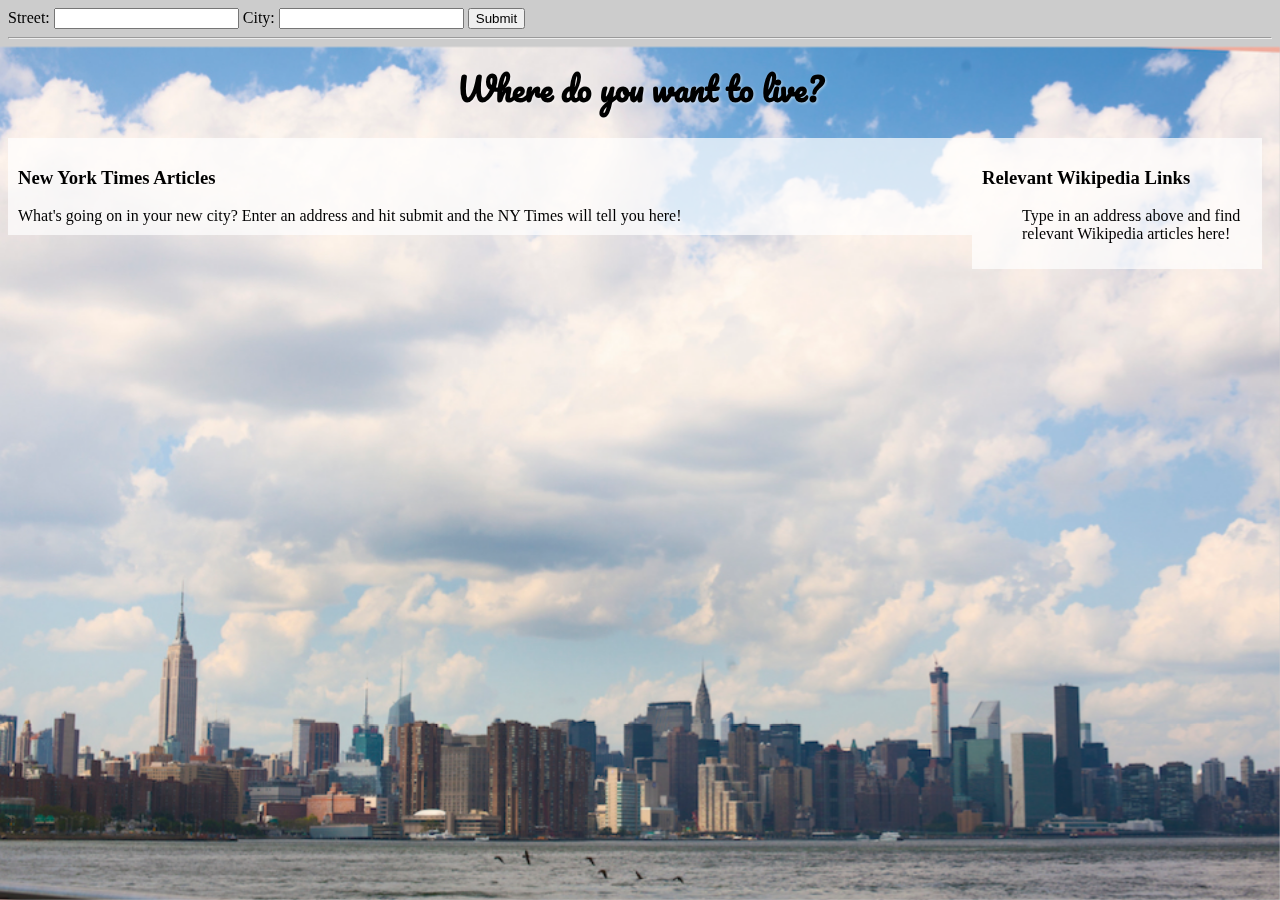
==== movePlanner.html @ 7c47c57b "initial commit" ====
<!DOCTYPE html>
<html lang="en">
<head>
    <meta charset="UTF-8">
    <title>Your Moving Companion</title>

    <link rel="stylesheet" href="../css/bootstrap.css">
    <link rel="stylesheet" href="css/style.css">
    <link href='https://fonts.googleapis.com/css?family=Pacifico' rel='stylesheet' type='text/css'>
</head>
<body>
    <img src="images/citySky.jpg" class="bgimg img-responsive">
    <form id="form-container" class="form-container">
        <label for="street">Street: </label><input type="text" id="street" value="">
        <label for="city">City: </label><input type="text" id="city" value="">
        <button id="submit-btn">Submit</button>
    </form>

    <hr>

    <h1 id="greeting" class="greeting">Where do you want to live?</h1>


    <div class="wikipedia-container">
        <h3 id="wikipedia-header">Relevant Wikipedia Links</h3>
        <ul id="wikipedia-links">Type in an address above and find relevant Wikipedia articles here!</ul>
    </div>


    <div class="nytimes-container">
        <h3 id="nytimes-header">New York Times Articles</h3>
        <ul id="nytimes-articles" class="article-list">What's going on in your new city? Enter an address and hit submit and the NY Times will tell you here!</div>
    </div>

    <script src="../js/libs/jquery.min.js"></script>
    <script src="js/script.js"></script>
</body>
</html>
---- css/style.css ----
* {box-sizing:border-box;}
body {background-color: #CCC;}


.bgimg {
    position:fixed;
    bottom: 0;
    left: 0;
    width:100%;
    z-index:-1;
    opacity:1;
}

.greeting {
    color:black;
    text-shadow: 1px 1px 3px rgba(255,255,255, .5);
    text-align: center;
}


h1 {
    font-family: 'Pacifico', cursive;
}

.wikipedia-container {
    float:right;
    width:290px;
    padding:10px;
    margin-right: 10px;
    background-color: rgba(255,255,255,0.7);
}

.nytimes-container {
    padding: 10px;
    margin-right:300px;
    background-color: rgba(255,255,255,0.7);
}

.article-list {
    margin: 0;
    padding: 0;
}

.article {
    list-style-type: none;
    padding:10px;
    border-top: 1px solid #CCC;
}
.article:first-child {
    border-top:none;
}
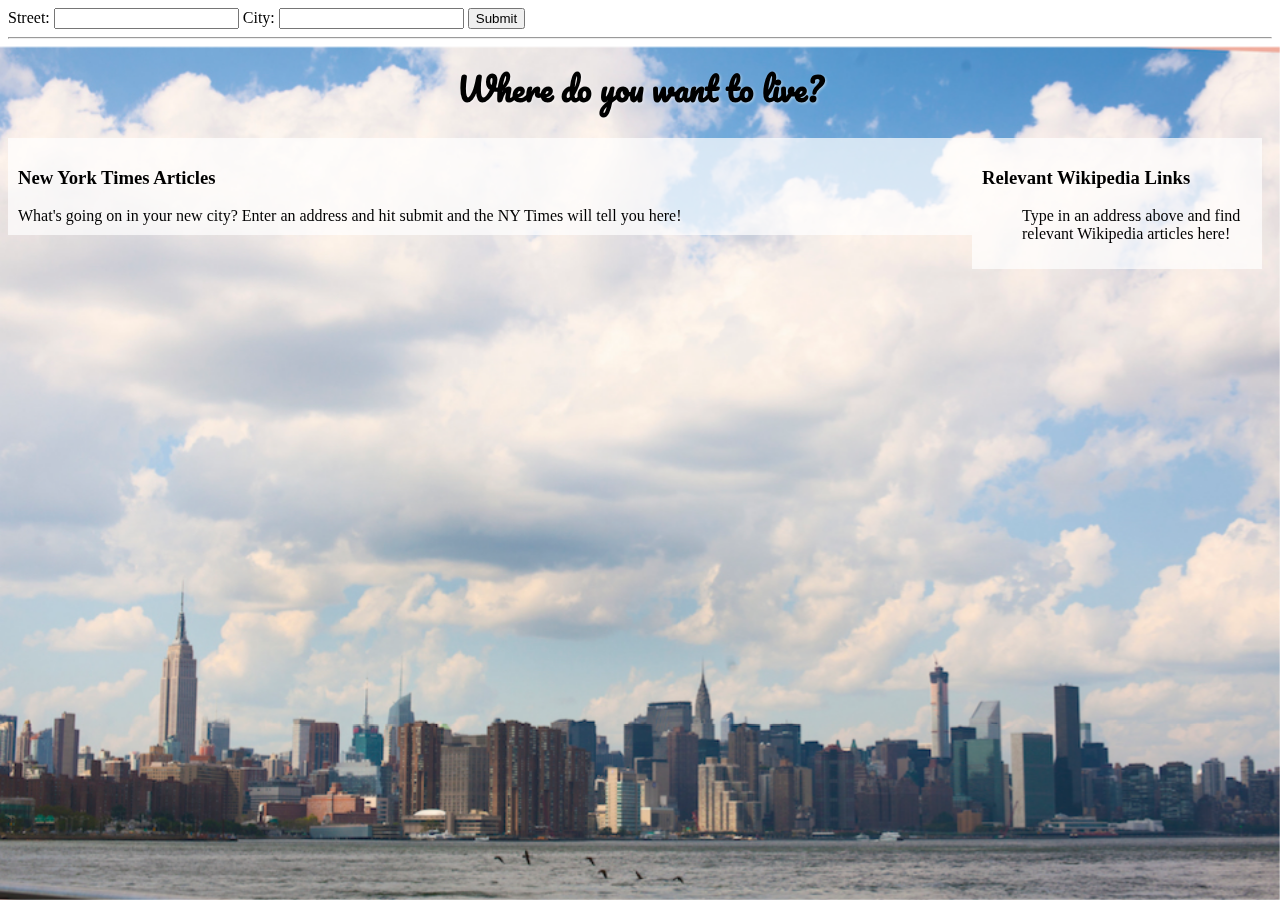
==== commit 160e635a: "added pacejs progress bar" ====
--- a/movePlanner.html
+++ b/movePlanner.html
@@ -1,6 +1,8 @@
 <!DOCTYPE html>
 <html lang="en">
 <head>
+    <script src="../js/libs/jquery.min.js"></script>
+    <script type="text/javascript" src="js/pace.min.js"></script>
     <meta charset="UTF-8">
     <title>Your Moving Companion</title>
 
@@ -9,30 +11,32 @@
     <link href='https://fonts.googleapis.com/css?family=Pacifico' rel='stylesheet' type='text/css'>
 </head>
 <body>
-    <img src="images/citySky.jpg" class="bgimg img-responsive">
-    <form id="form-container" class="form-container">
-        <label for="street">Street: </label><input type="text" id="street" value="">
-        <label for="city">City: </label><input type="text" id="city" value="">
-        <button id="submit-btn">Submit</button>
-    </form>
+    <div class="content">
+        <img src="images/citySky.jpg" class="bgimg img-responsive">
+        <form id="form-container" class="form-container">
+            <label for="street">Street: </label><input type="text" id="street" value="">
+            <label for="city">City: </label><input type="text" id="city" value="">
+            <button id="submit-btn">Submit</button>
+        </form>
 
-    <hr>
+        <hr>
 
-    <h1 id="greeting" class="greeting">Where do you want to live?</h1>
+        <h1 id="greeting" class="greeting">Where do you want to live?</h1>
 
 
-    <div class="wikipedia-container">
-        <h3 id="wikipedia-header">Relevant Wikipedia Links</h3>
-        <ul id="wikipedia-links">Type in an address above and find relevant Wikipedia articles here!</ul>
+        <div class="wikipedia-container">
+            <h3 id="wikipedia-header">Relevant Wikipedia Links</h3>
+            <ul id="wikipedia-links">Type in an address above and find relevant Wikipedia articles here!</ul>
+        </div>
+
+
+        <div class="nytimes-container">
+            <h3 id="nytimes-header">New York Times Articles</h3>
+            <ul id="nytimes-articles" class="article-list">What's going on in your new city? Enter an address and hit submit and the NY Times will tell you here!</div>
+        </div> 
     </div>
 
 
-    <div class="nytimes-container">
-        <h3 id="nytimes-header">New York Times Articles</h3>
-        <ul id="nytimes-articles" class="article-list">What's going on in your new city? Enter an address and hit submit and the NY Times will tell you here!</div>
-    </div>
-
-    <script src="../js/libs/jquery.min.js"></script>
     <script src="js/script.js"></script>
 </body>
 </html>--- a/css/style.css
+++ b/css/style.css
@@ -1,5 +1,23 @@
 * {box-sizing:border-box;}
-body {background-color: #CCC;}
+body {
+    background-color: white;
+}
+
+.pace-running .content {
+    zoom:1;
+    filter:alpha(opacity=10);
+    opacity:0.1;
+}
+
+body.pace-done {
+    zoom:1;
+    filter:alpha(opacity=100);
+    opacity:1;
+    -webkit-transition:opacity 1s linear;
+    -moz-transition:opacity 1s linear;
+    -o-transition:opacity 1s linear;
+    transition:opacity 1s linear;
+}
 
 
 .bgimg {
@@ -48,4 +66,56 @@
 }
 .article:first-child {
     border-top:none;
+}
+
+.pace {
+  -webkit-pointer-events: none;
+  pointer-events: none;
+
+  -webkit-user-select: none;
+  -moz-user-select: none;
+  user-select: none;
+
+  z-index: 2000;
+  position: fixed;
+  margin: auto;
+  top: 0;
+  left: 0;
+  right: 0;
+  bottom: 0;
+  height: 5px;
+  width: 200px;
+  background: #fff;
+  border: 1px solid #29d;
+
+  overflow: hidden;
+}
+
+.pace .pace-progress {
+  -webkit-box-sizing: border-box;
+  -moz-box-sizing: border-box;
+  -ms-box-sizing: border-box;
+  -o-box-sizing: border-box;
+  box-sizing: border-box;
+
+  -webkit-transform: translate3d(0, 0, 0);
+  -moz-transform: translate3d(0, 0, 0);
+  -ms-transform: translate3d(0, 0, 0);
+  -o-transform: translate3d(0, 0, 0);
+  transform: translate3d(0, 0, 0);
+
+  max-width: 200px;
+  position: fixed;
+  z-index: 2000;
+  display: block;
+  position: absolute;
+  top: 0;
+  right: 100%;
+  height: 100%;
+  width: 100%;
+  background: #29d;
+}
+
+.pace.pace-inactive {
+  display: none;
 }